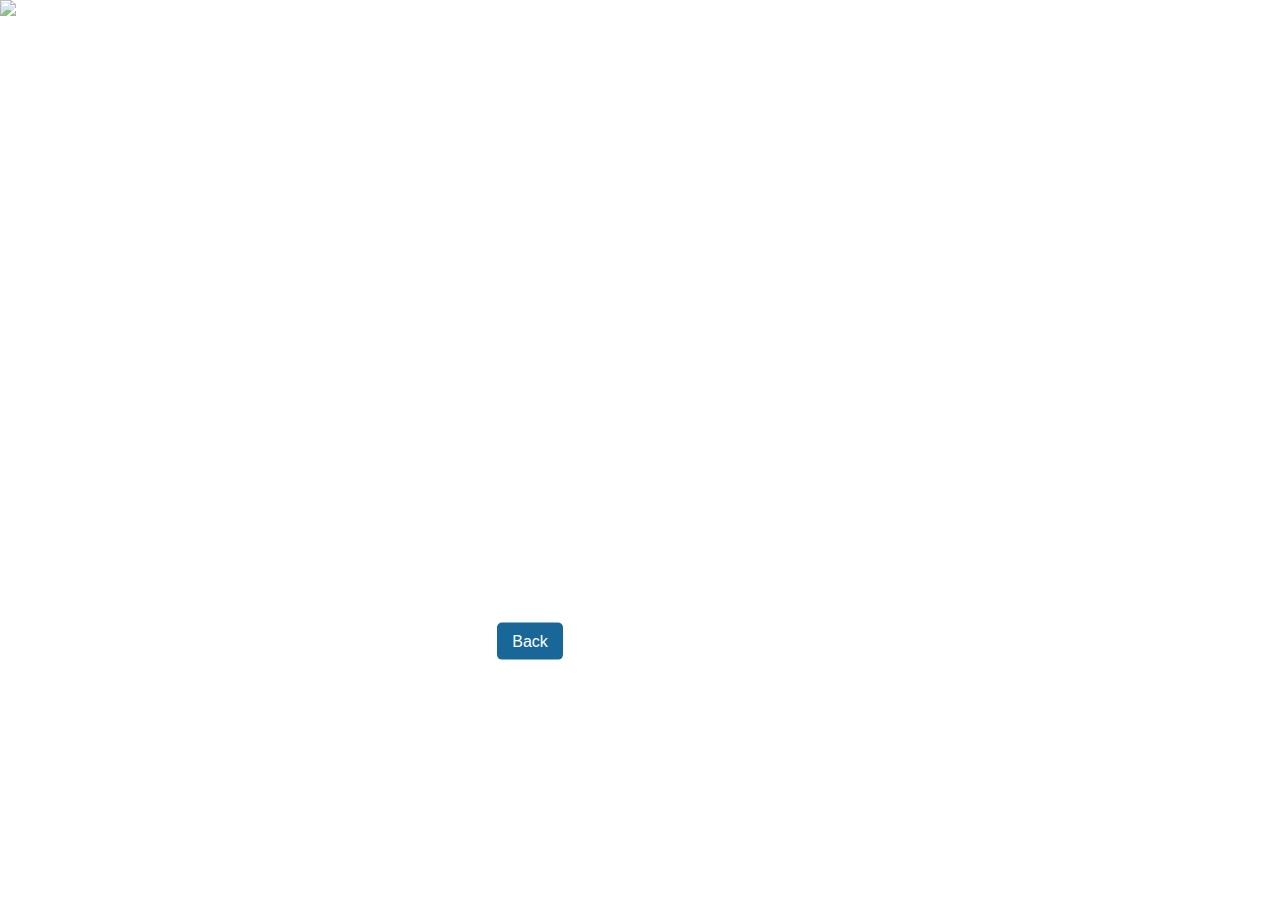
==== multiple webpage/biodata2.html @ 6fd95523 "Add files via upload" ====
<!DOCTYPE html>
<html lang="en">
<head>
    <meta charset="UTF-8">
    <meta name="viewport" content="width=device-width, initial-scale=1.0">
    <title>Biodata of Thanmaie</title>
    <style>
        body, html {
            margin: 0;
            padding: 0;
            height: 100%;
            overflow: hidden;
            color: white;
            font-family: Arial, sans-serif;
        }

        .gif-background {
            position: absolute;
            top: 0;
            left: 0;
            width: 100%;
            height: 100%;
            z-index: 0;
        }

        .background-gif {
            width: 100%;
            height: 100%;
            object-fit: cover;
            position: absolute;
            top: 50%;
            left: 50%;
            transform: translate(-50%, -50%);
            opacity: 0.7; /* Adjust opacity for better text visibility */
        }

        .content {
            position: relative;
            z-index: 1;
            display: flex;
            align-items: center;
            justify-content: space-between; /* Space between text and image */
            background-color: rgba(250, 250, 250, 0);
            padding: 20px;
            border-radius: 10px;
            max-width: 1000px; /* Increased width for side-by-side layout */
            margin: auto;
            top: 50%;
            transform: translateY(-50%);
        }

        .profile-photo {
            width: 200px; /* Adjust size as needed */
            height: 200px; /* Adjust size as needed */
            border-radius: 75px; /* Make it circular */
            margin-left: 20px; /* Spacing between photo and text */
        }

        .bio-info {
            text-align: left; /* Align text to the left */
            flex: 1; /* Allow text to take available space */
        }

        h1 {
            font-size: 2.5em;
            margin-bottom: 0.5em;
        }

        h2 {
            font-size: 2em;
            margin-bottom: 1em;
        }

        p {
            margin: 5px 0; /* Spacing between paragraphs */
        }

        .links {
            text-align: center;
            margin-top: 20px;
            z-index: 1;
        }

        .link {
            margin: 0 10px;
            padding: 10px 15px;
            background-color: rgb(25, 102, 153);
            color: white;
            text-decoration: none;
            border-radius: 5px;
            transition: background-color 0.3s;
        }

        .link:hover {
            background-color: #ff4500;
        }
    </style>
</head>
<body>
    <div class="gif-background">
        <img src="https://forum.huawei.com/enterprise/api/file/v1/small/thread/726551135164174336.gif?appid=esc_en" alt="Animated Background" class="background-gif">
    </div>

    <div class="content">
        <div class="bio-info">
            <h1>Biodata</h1>
            <p><strong>Name:</strong>Thanmaie K</p>
            <p><strong>Father's Name:</strong>S Kumar</p>
            <p><strong>Mother's Name:</strong>Geetha</p>
            <p><strong>Date of Birth:</strong>October 16, 2004</p>
            <p><strong>Age:</strong>20</p>
            <p><strong>Gender:</strong>Female</p>
            <p><strong>Blood Group:</strong>A+</p>
            <p><strong>Nationality:</strong> Indian</p>
            <p><strong>Place of Birth:</strong>Mysore</p>
            <p><strong>Languages Known:</strong> English,Kannada</p>
            <p><strong>Mobile Number:</strong>7019086606</p>
            <p><strong>Email:</strong>thanmaiethanu@gmail.com</p>
         <div class="links">
        <a href="bio.html" class="link">Back</a>
    </div>
        </div>
        <img src="C:\Users\User\Desktop\thanu\than.jpeg" alt="Thanmaie" class="profile-photo"> <!-- Replace with the actual photo -->
    </div>
</body>
</html>
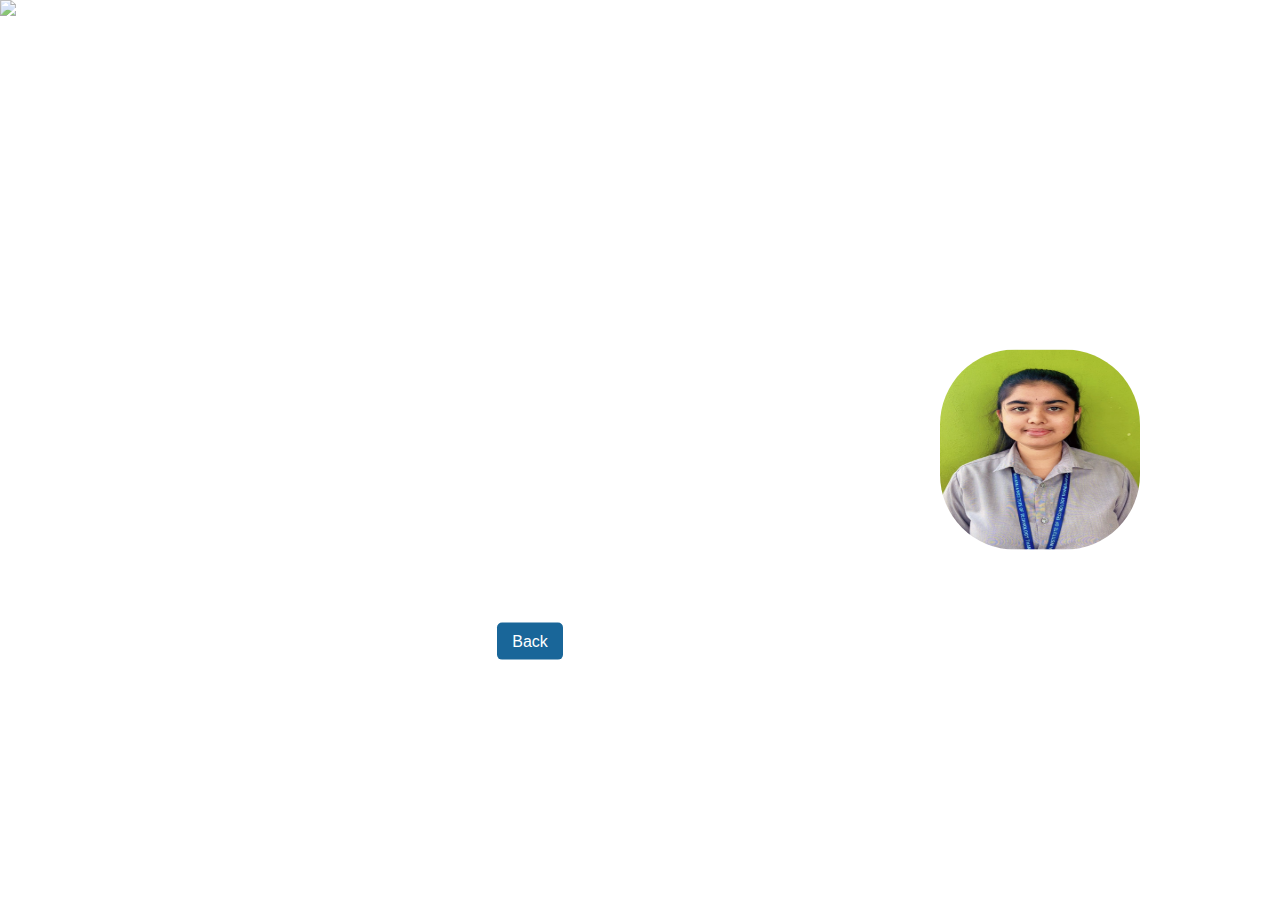
==== commit 605b928a: "Update biodata2.html" ====
--- a/multiple webpage/biodata2.html
+++ b/multiple webpage/biodata2.html
@@ -120,7 +120,7 @@
         <a href="bio.html" class="link">Back</a>
     </div>
         </div>
-        <img src="C:\Users\User\Desktop\thanu\than.jpeg" alt="Thanmaie" class="profile-photo"> <!-- Replace with the actual photo -->
+        <img src="than.jpeg" alt="Thanmaie" class="profile-photo"> <!-- Replace with the actual photo -->
     </div>
 </body>
 </html>
